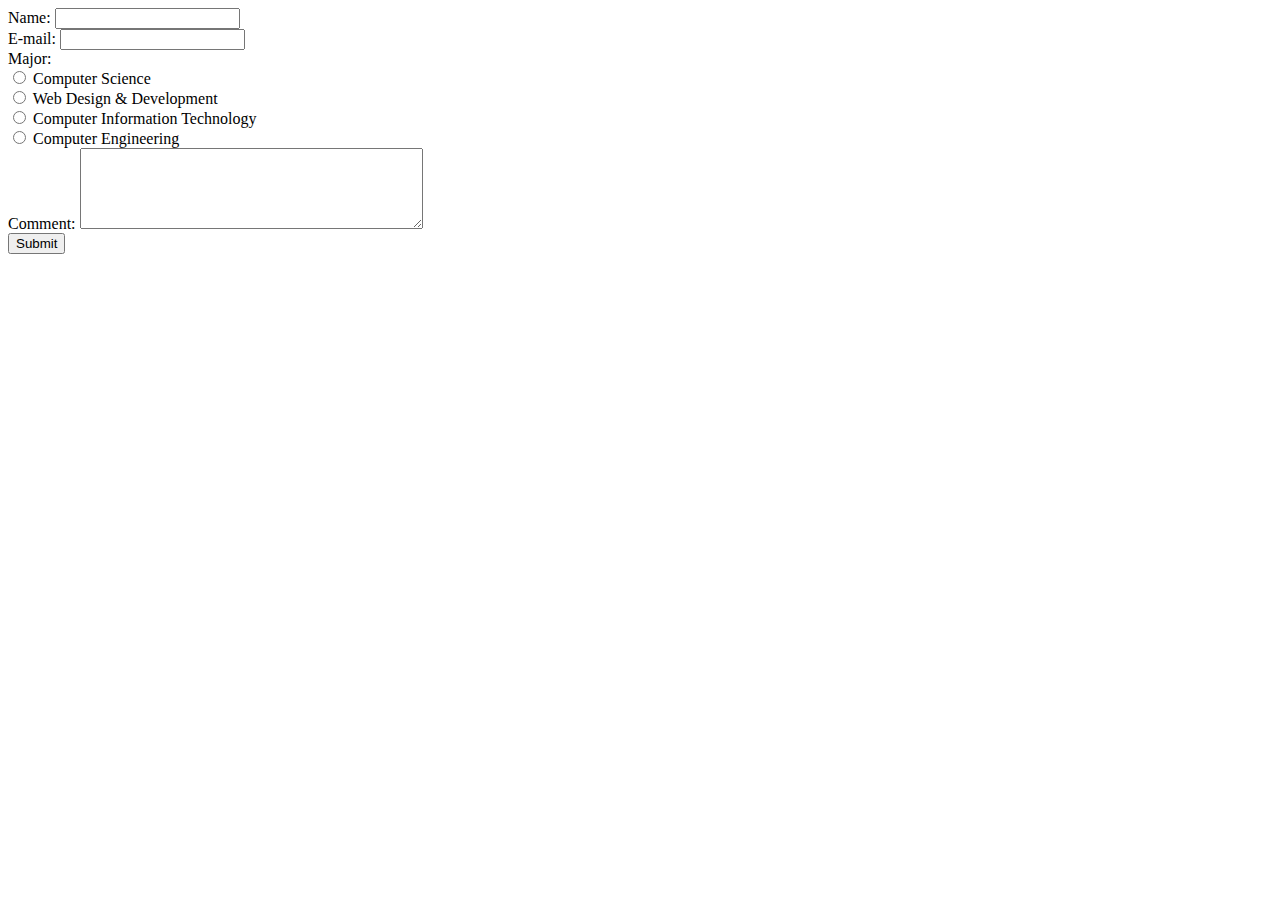
==== web/TeachOneAnotherW03/form.html @ d4d4df59 "." ====
<!DOCTYPE html>
<html lang="en">   
   <head>
        <meta charset="utf-8">
        <meta name="viewport" content="width=device-width, initial-scale=1, shrink-to-fit=no">
        <title>Week03-Teach</title>
   </head> 
   <body>
        <form action="results.php" method="post">
            Name: <input type="text" name="name"><br>
            E-mail: <input type="text" name="email"><br>
            Major:<br>
            <input type="radio" name="major" value="Computer Science"> Computer Science<br>
            <input type="radio" name="major" value="Web Design & Development"> Web Design & Development<br>
            <input type="radio" name="major" value="Computer Information Technology"> Computer Information Technology<br>
            <input type="radio" name="major" value="Computer Engineering"> Computer Engineering<br>
            Comment: <textarea name="comment" rows="5" cols="40"></textarea><br>
            <input type="submit">
        </form>
   </body>
</html>
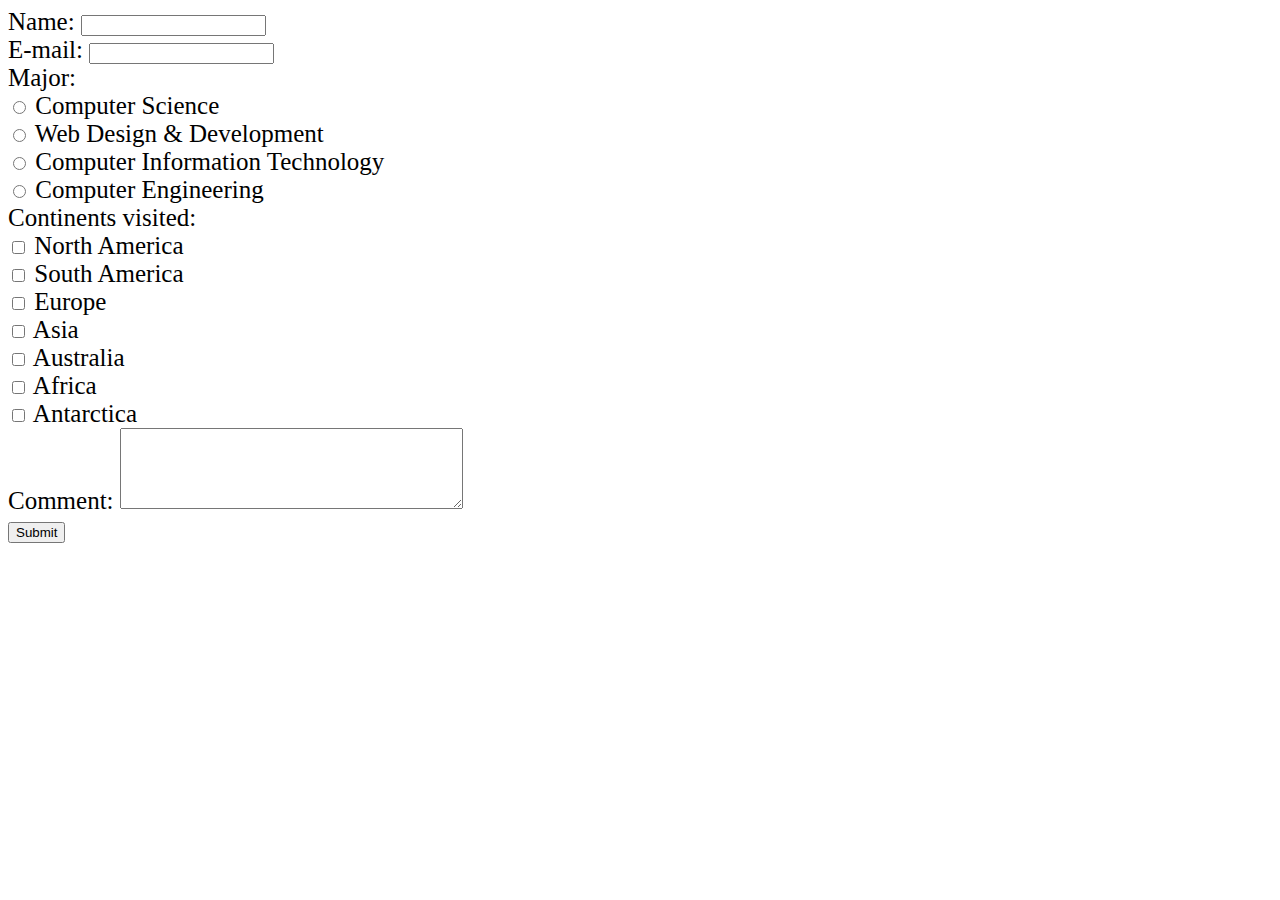
==== commit a15e75cc: "." ====
--- a/web/TeachOneAnotherW03/form.html
+++ b/web/TeachOneAnotherW03/form.html
@@ -1,11 +1,11 @@
 <!DOCTYPE html>
-<html lang="en">   
+<html lang="en">
    <head>
         <meta charset="utf-8">
         <meta name="viewport" content="width=device-width, initial-scale=1, shrink-to-fit=no">
         <title>Week03-Teach</title>
-   </head> 
-   <body>
+   </head>
+   <body style="font-size:25px;">
         <form action="results.php" method="post">
             Name: <input type="text" name="name"><br>
             E-mail: <input type="text" name="email"><br>
@@ -14,6 +14,14 @@
             <input type="radio" name="major" value="Web Design & Development"> Web Design & Development<br>
             <input type="radio" name="major" value="Computer Information Technology"> Computer Information Technology<br>
             <input type="radio" name="major" value="Computer Engineering"> Computer Engineering<br>
+            Continents visited:<br>
+            <input type="checkbox" name="continent1" value="North America"> North America<br>
+            <input type="checkbox" name="continent2" value="South America"> South America<br>
+            <input type="checkbox" name="continent3" value="Europe"> Europe<br>
+            <input type="checkbox" name="continent4" value="Asia"> Asia<br>
+            <input type="checkbox" name="continent5" value="Australia"> Australia<br>
+            <input type="checkbox" name="continent6" value="Africa"> Africa<br>
+            <input type="checkbox" name="continent7" value="Antarctica"> Antarctica<br>
             Comment: <textarea name="comment" rows="5" cols="40"></textarea><br>
             <input type="submit">
         </form>
